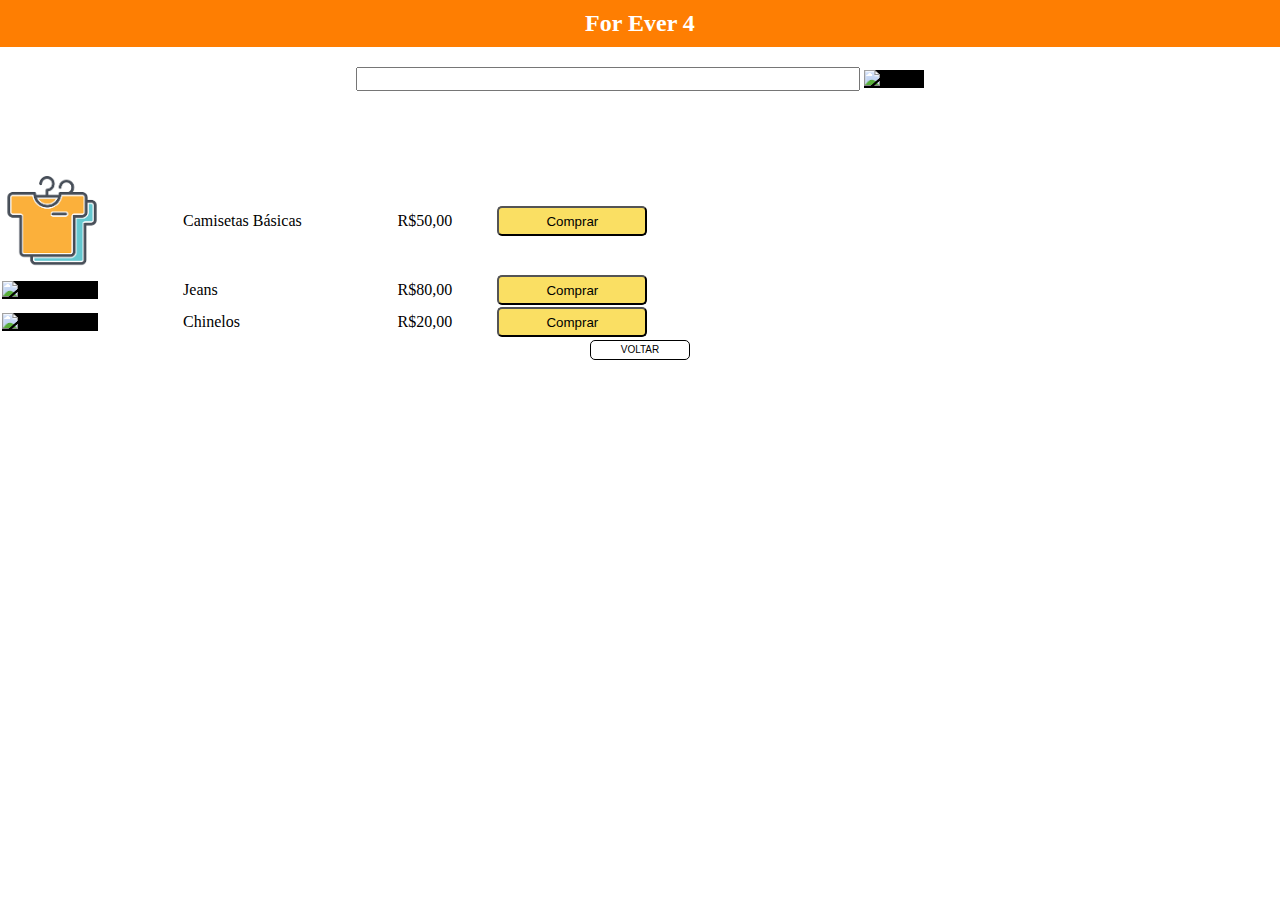
==== modulo1/css-bugfixes/exercicio-bugfixes/comprar.html @ 46fb5818 "Arrumei o botao voltar usao a tag <a>" ====
<!DOCTYPE html>
<html lang="en">

<head>
    <meta charset="UTF-8">
    <meta name="viewport" content="width=device-width, initial-scale=1.0">
    <meta http-equiv="X-UA-Compatible" content="ie=edge">
    <link rel="stylesheet" type="text/css" href="index.css">
    <title>For Ever 4</title>
</head>

<body>
    <h2>For Ever 4</h2>
    <div class="container-do-search">
        <div>
            <input type="text">
            <img src="https://static.thenounproject.com/png/105498-200.png" class="icone" alt="Buscar">
        </div>
    </div>
    <div>
        <table>
            <tr>
                <td><img src="[data-uri]"
                        alt="Indisponível"></td>
                <td> Camisetas Básicas </td>
                <td> R$50,00 </td>
                <td> <button> Comprar </button></td>
            </tr>
            <tr>
                <td><img src="https://easydrawingguides.com/wp-content/uploads/2018/12/Jeans-10.png" alt="Indisponível"></td>
                <td> Jeans</td>
                <td> R$80,00 </td>
                <td> <button> Comprar </button></td>
            </tr>
            <tr>
                <td><img src="https://i.pinimg.com/originals/6d/d7/a7/6dd7a799d97265fa45eedd55561582d7.jpg" alt="Indisponível">
                </td>
                <td> Chinelos</td>
                <td> R$20,00 </td>
                <td> <button> Comprar </button></td>
            </tr>
        </table>
    </div>
    <div>
        <a href="home.html"><button id="back-button"> VOLTAR </button></a>
    </div>
</body>

</html>
---- modulo1/css-bugfixes/exercicio-bugfixes/index.css ----
/** 
  *
  *  ESTILOS GERAIS 
  *
  **/

* {
    margin: 0;
    padding: 0;
}

h2 {
    background-color: #fe7e02;
    padding: 10px 5px 10px 5px;
    color: white;
    text-align: center;
}

input {
    height: 20px;
    width: 500px;
}

button:focus {
    color: white;
}

img {
    width: 100px;
}

div>p:first-child {
    display: inline;
}

div img {
    background: black;
}

.botao-amarelo {
    background-color: #ffaf43;
    width: 250px;
    height: 40px;
    border-radius: 5px;
    font-size: 20px;
    color: white;
}

.botao-amarelo:hover {
    background-color: #c44f00;
}

.container {
    height: 500px;
    text-align: center;
}

.icone {
    height: 15px;
}


/** 
  *
  *  ESTILOS HOME 
  *
  **/

#container-de-descricao {
    background-color: #2274a5;
    color: white;
}

#container-de-descricao>ol {
    padding: 15px 0px;
}

#container-para-comprar {
    background-color: #e7eb90;
}

#container-para-comprar>p {
    color: #c44f00;
    padding: 100px 0;
    font-size: 60px;
}


/**
  *
  *  ESTILOS COMPRAR 
  *
  **/

div:nth-child(2),
div:last-child {
    text-align: center;
}

table {
    width: 60%;
}

td button {
    background-color: #fadf63;
    width: 150px;
    height: 30px;
    border-radius: 5px;
    color: black;
}

.container-do-search {
    margin-top: 20px;
    height: 100px;
}


#back-button {
    background-color: white;
    width: 100px;
    height: 20px;
    border: 1px solid black;
    border-radius: 5px;
    font-size: 10px;
    color: black;
}

#back-button:hover {
    background-color: #635a3d
}
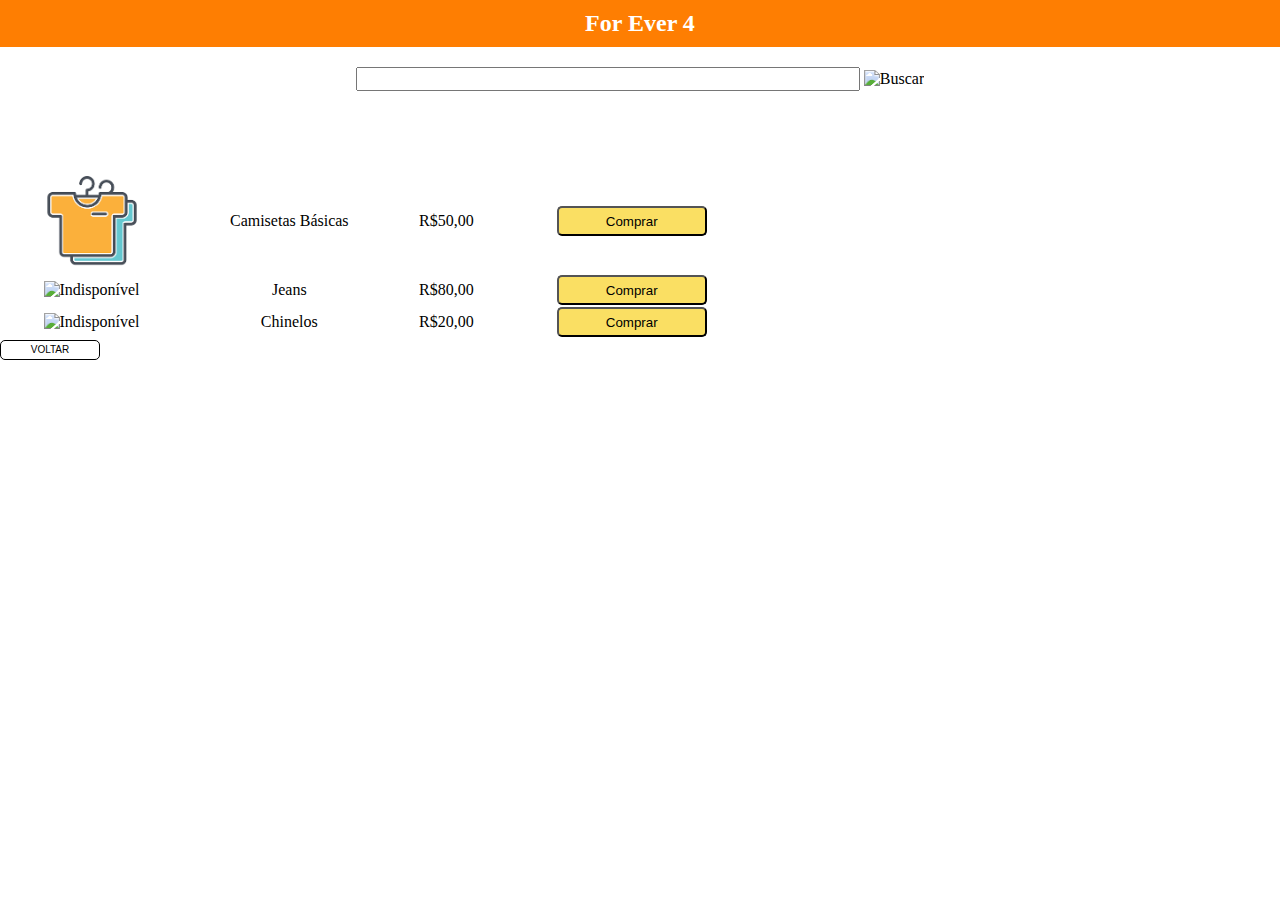
==== commit 05e9fc8e: "Fiz o exercicio 7 tirando o background" ====
--- a/modulo1/css-bugfixes/exercicio-bugfixes/comprar.html
+++ b/modulo1/css-bugfixes/exercicio-bugfixes/comprar.html
@@ -42,7 +42,7 @@
         </table>
     </div>
     <div>
-        <a href="home.html"><button id="back-button"> VOLTAR </button></a>
+        <a href="home.html"><button id="back-button"> VOLTAR </button>
     </div>
 </body>
 
--- a/modulo1/css-bugfixes/exercicio-bugfixes/index.css
+++ b/modulo1/css-bugfixes/exercicio-bugfixes/index.css
@@ -33,18 +33,20 @@
     display: inline;
 }
 
-div img {
-    background: black;
-}
+
 
 .botao-amarelo {
     background-color: #ffaf43;
-    width: 250px;
+    
     height: 40px;
     border-radius: 5px;
     font-size: 20px;
     color: white;
+    text-align: center;
+    
+    border: 1px solid black;
 }
+
 
 .botao-amarelo:hover {
     background-color: #c44f00;
@@ -53,6 +55,7 @@
 .container {
     height: 500px;
     text-align: center;
+    width: 100%;
 }
 
 .icone {
@@ -72,17 +75,33 @@
 }
 
 #container-de-descricao>ol {
-    padding: 15px 0px;
+    padding: 30px 0px;
 }
+.container{
+    padding: 50px 0;
+}
+
 
 #container-para-comprar {
     background-color: #e7eb90;
+    width: 100vw;
+}
+.container > a {
+    text-align: center;
 }
 
 #container-para-comprar>p {
     color: #c44f00;
     padding: 100px 0;
     font-size: 60px;
+    width: 100%;
+    display: block;
+}
+
+.center{
+    background-color: black;
+    width: 100%;
+    text-align: center;
 }
 
 
@@ -99,7 +118,9 @@
 
 table {
     width: 60%;
+    text-align: center;
 }
+
 
 td button {
     background-color: #fadf63;
@@ -123,8 +144,14 @@
     border-radius: 5px;
     font-size: 10px;
     color: black;
+    
 }
 
 #back-button:hover {
     background-color: #635a3d
+   
+}
+
+img {
+    width: 100px;
 }